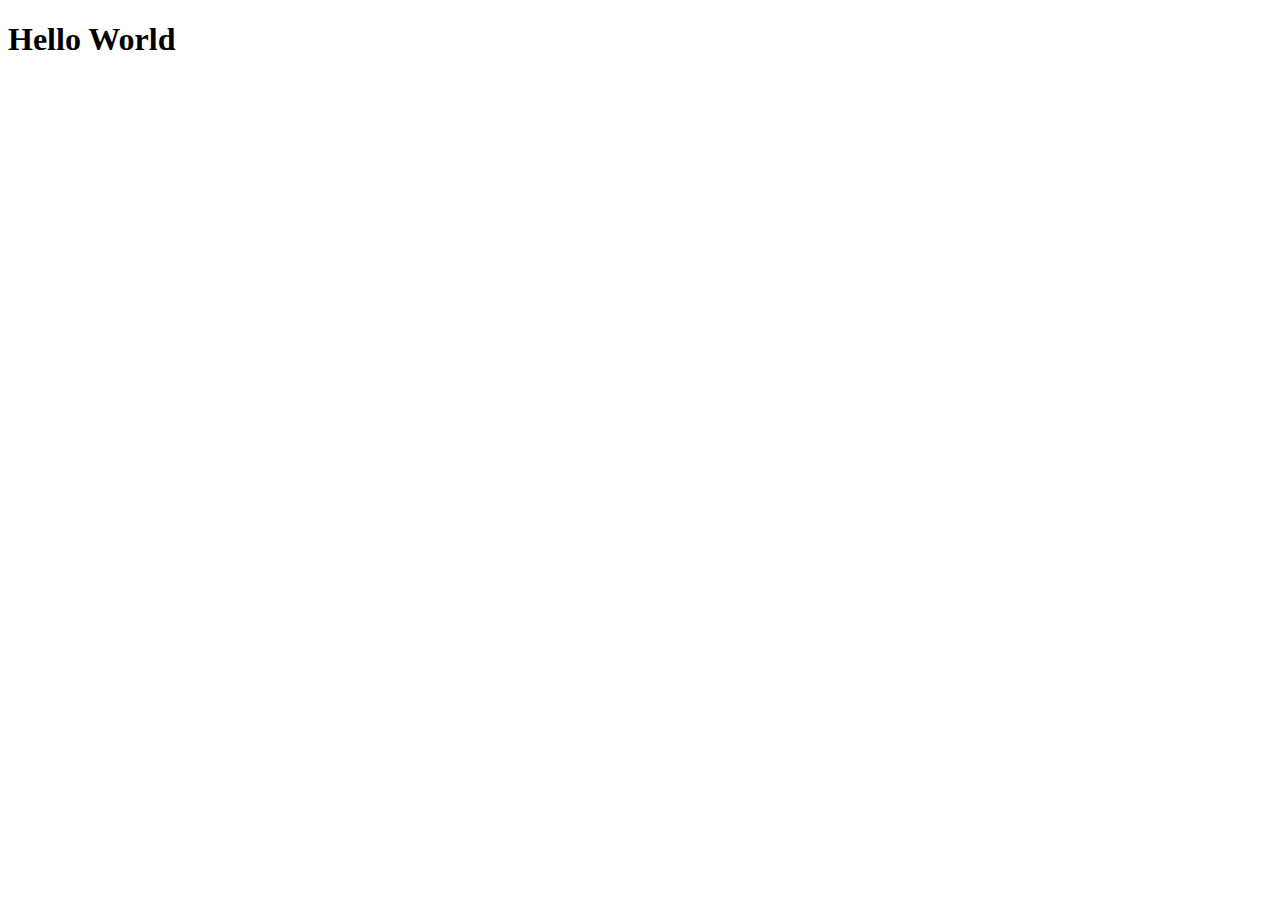
==== index.html @ c7313423 "First commit" ====
<!DOCTYPE html>
<html lang="en">
  <head>
    <meta charset="UTF-8" />
    <meta http-equiv="X-UA-Compatible" content="IE=edge" />
    <meta name="viewport" content="width=device-width, initial-scale=1.0" />
    <title>PetStore</title>
    <script src="https://unpkg.com/vue@3/dist/vue.global.js"></script>
    <script src="https://cdn.tailwindcss.com"></script>
  </head>
  <body>
    <div id="root">
      <h1 class="bg-yellow-200 text-2xl">Hello World</h1>
    </div>
    <script src="main.js"></script>
  </body>
</html>
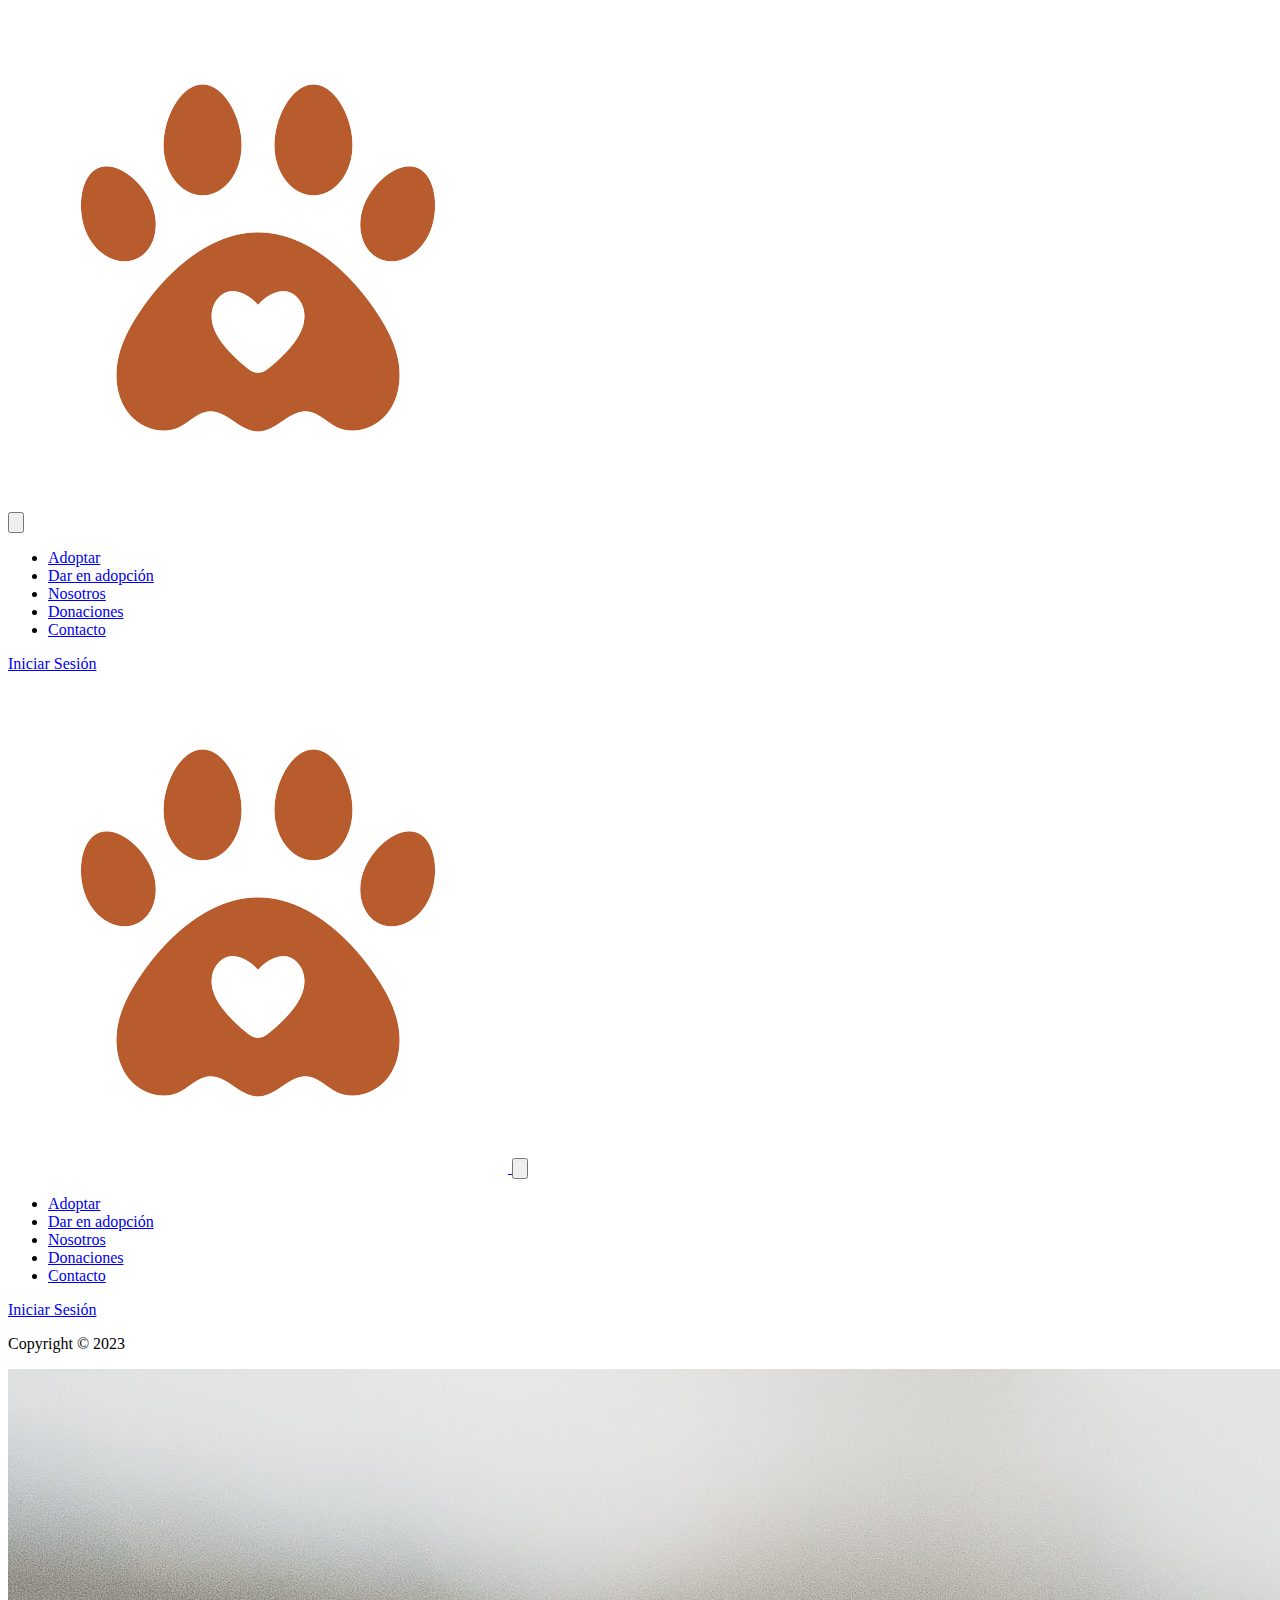
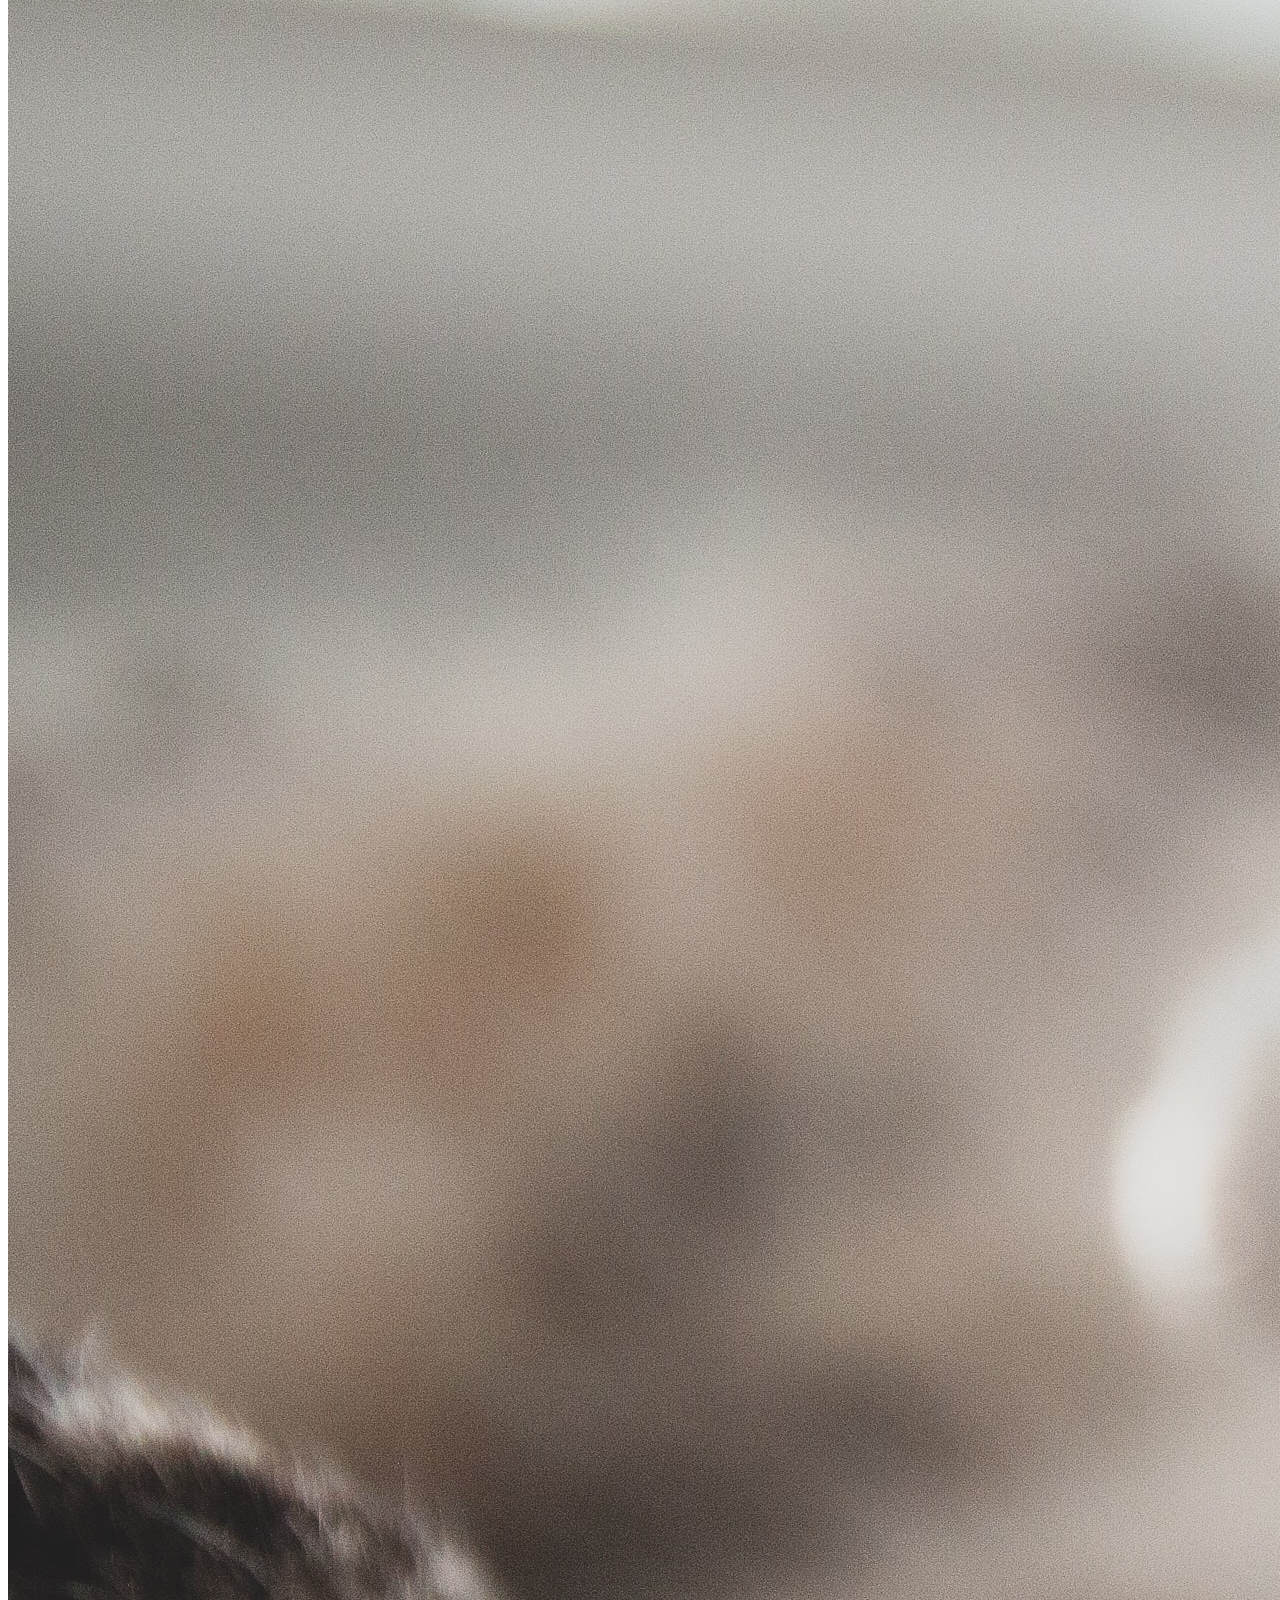
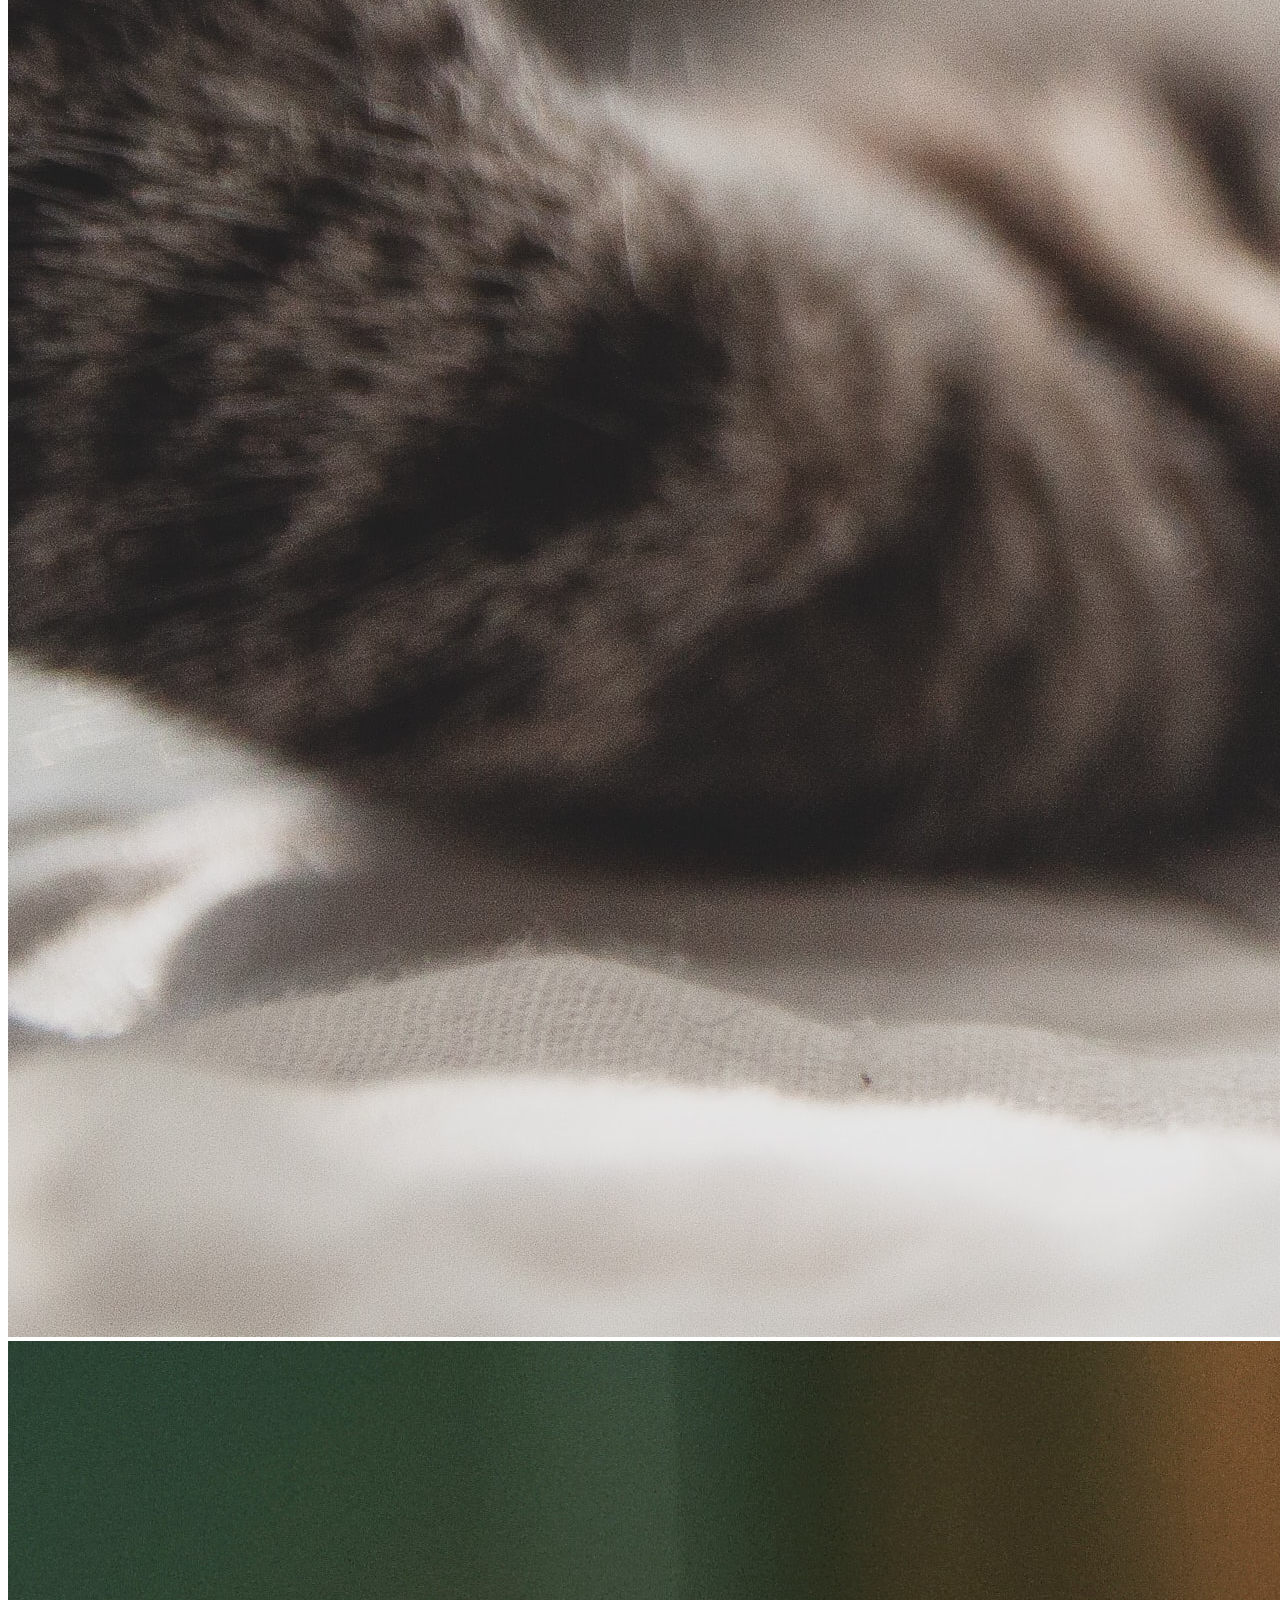
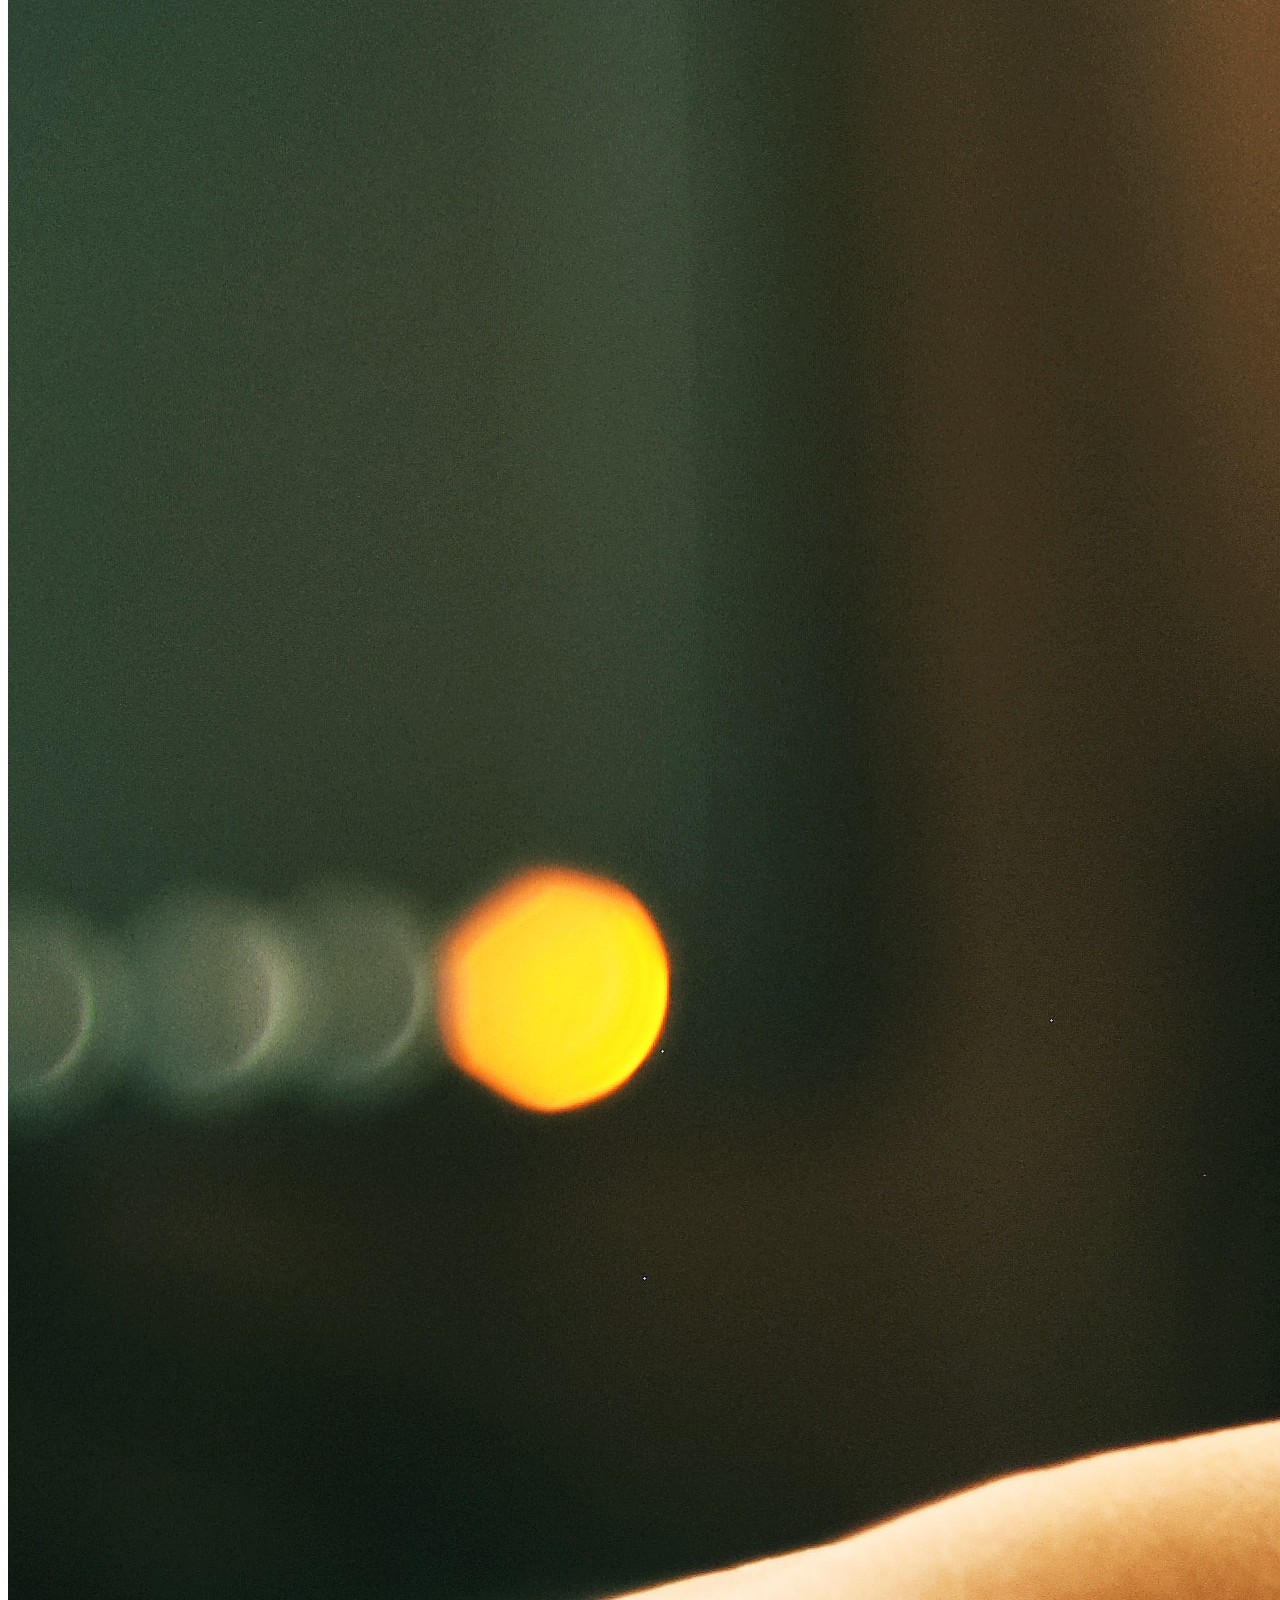
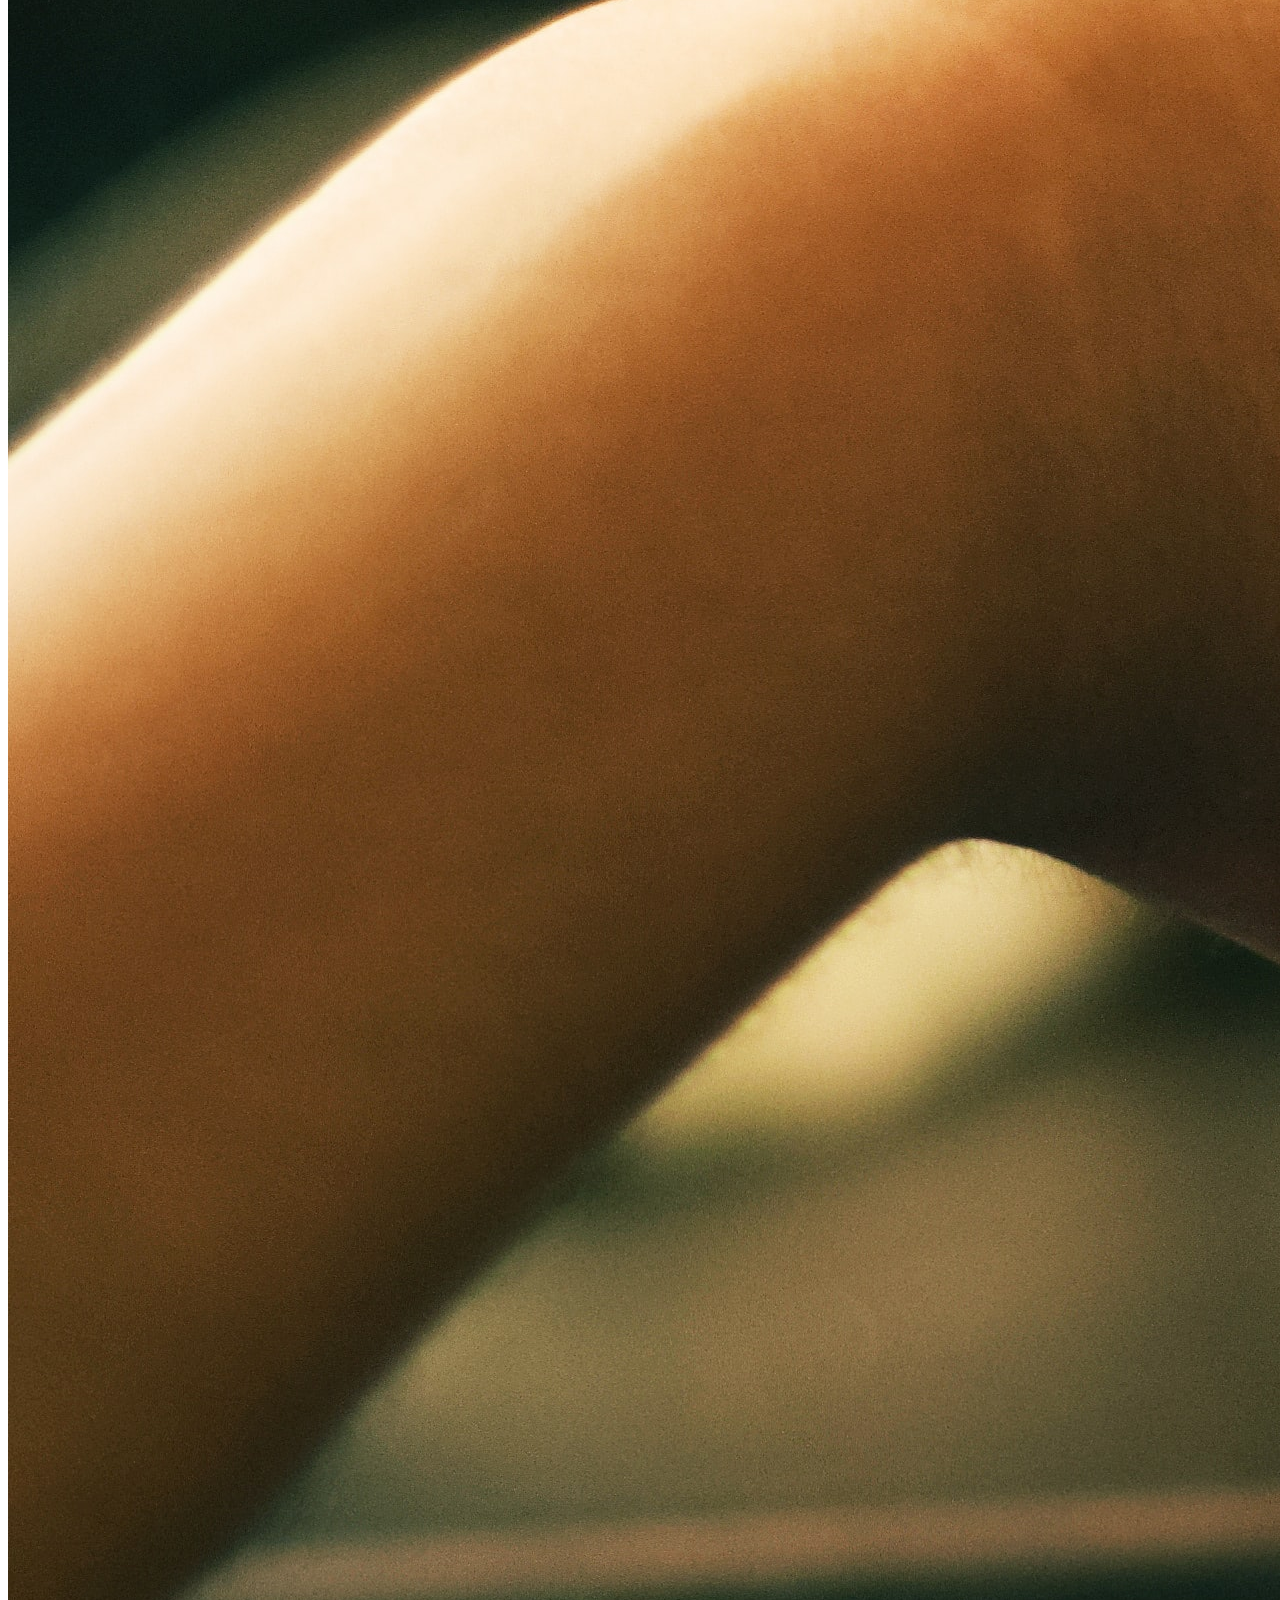
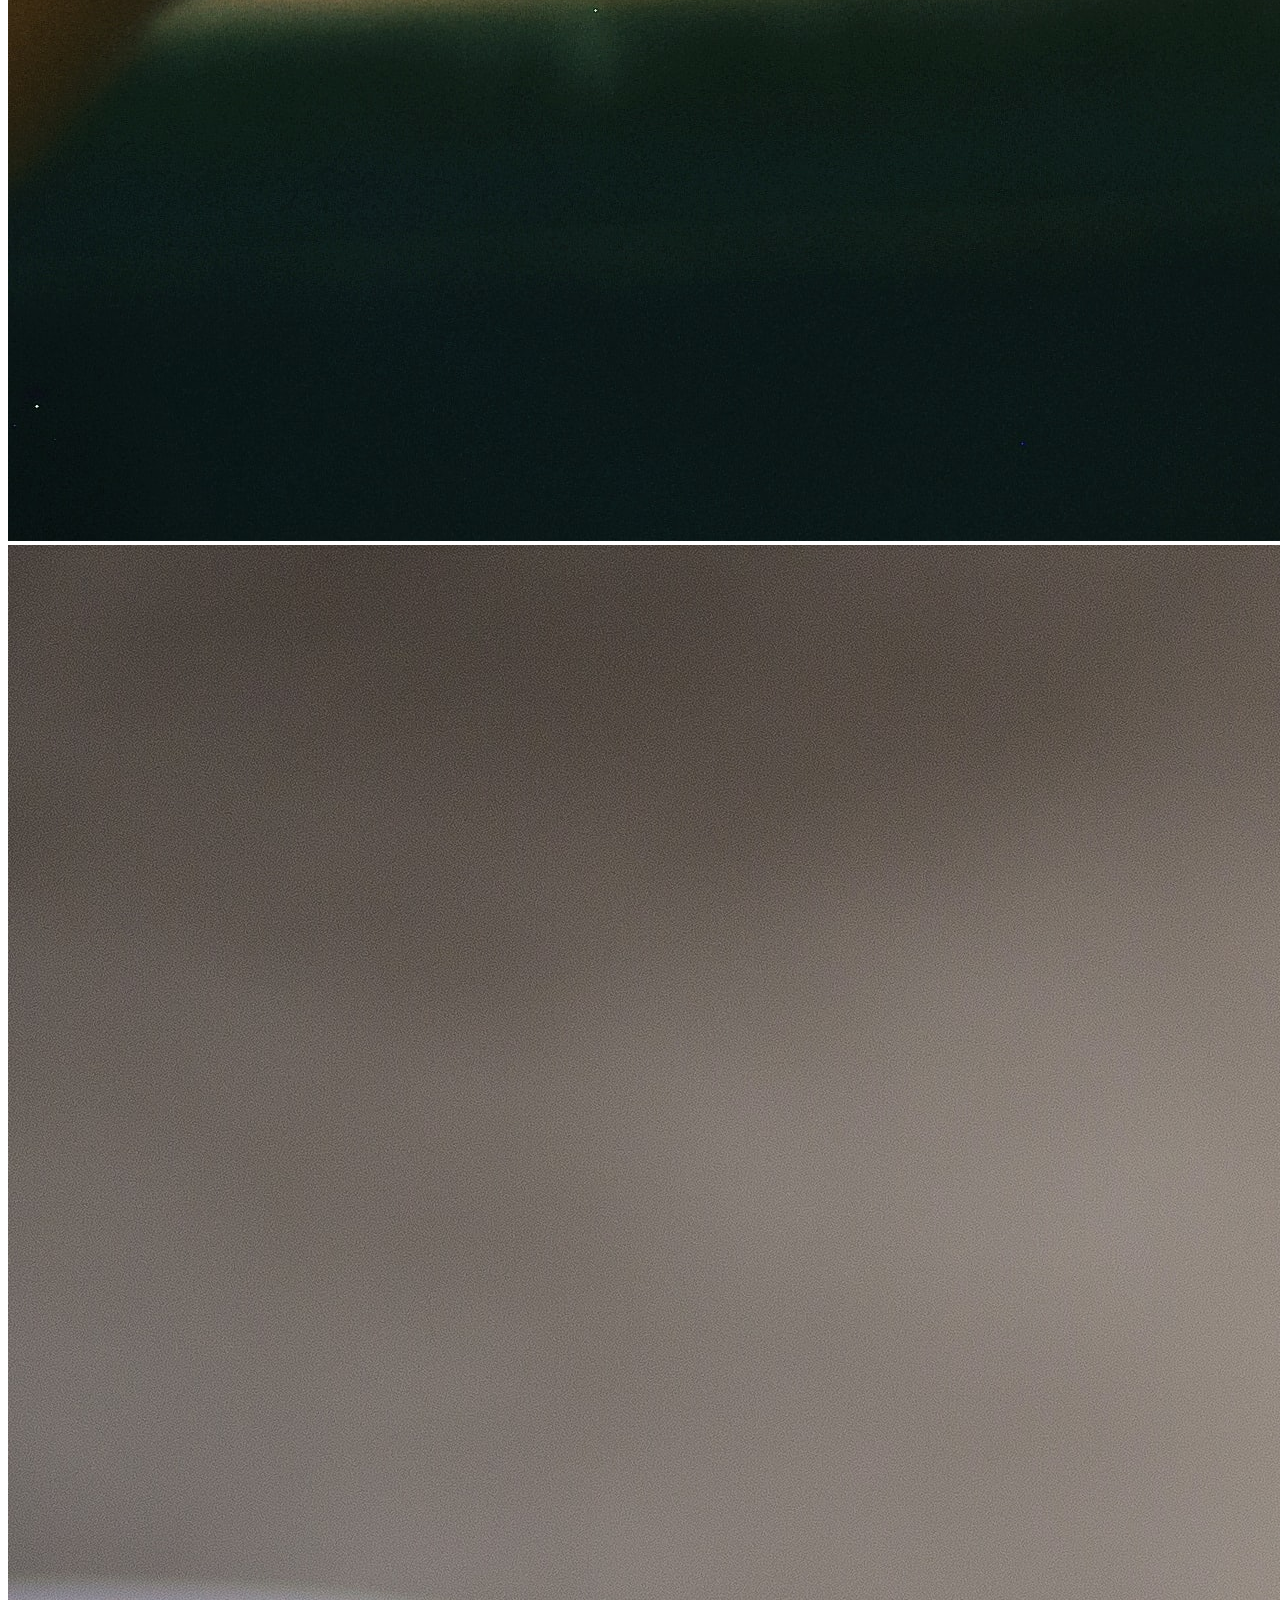
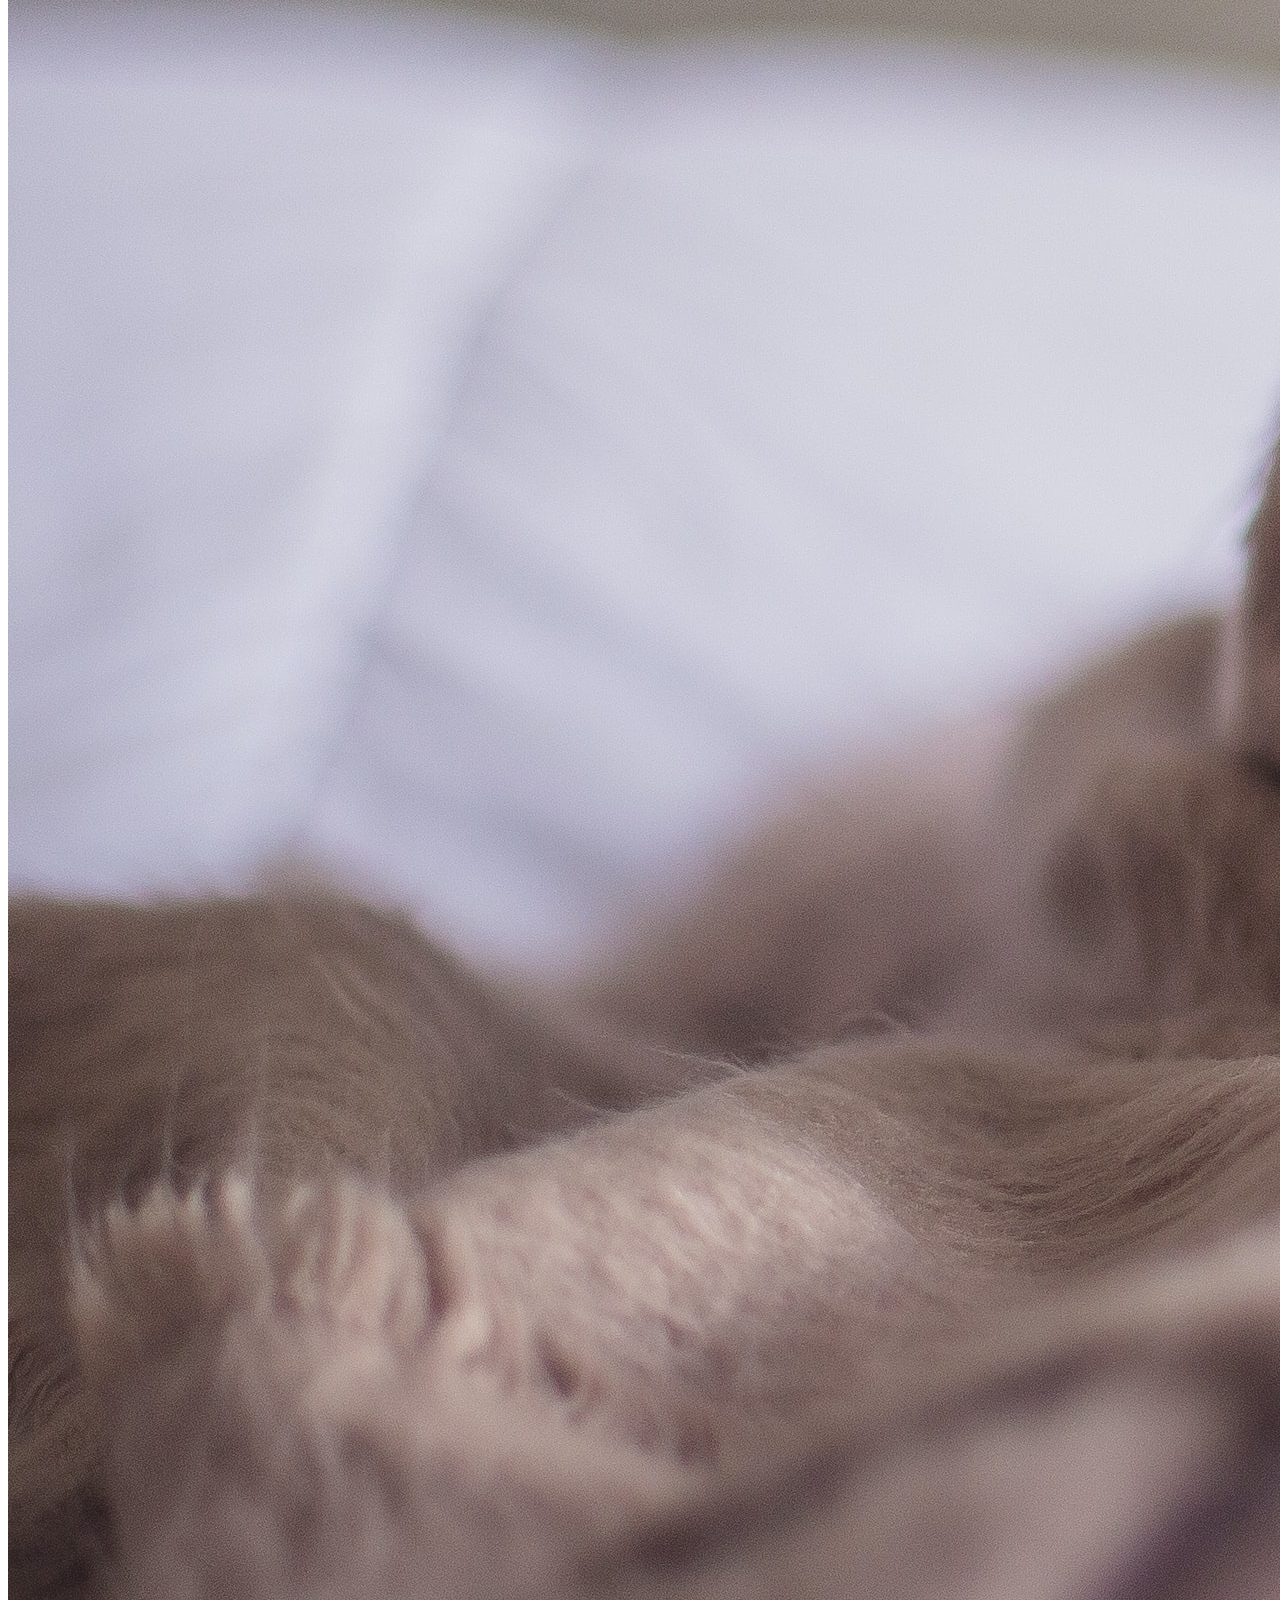
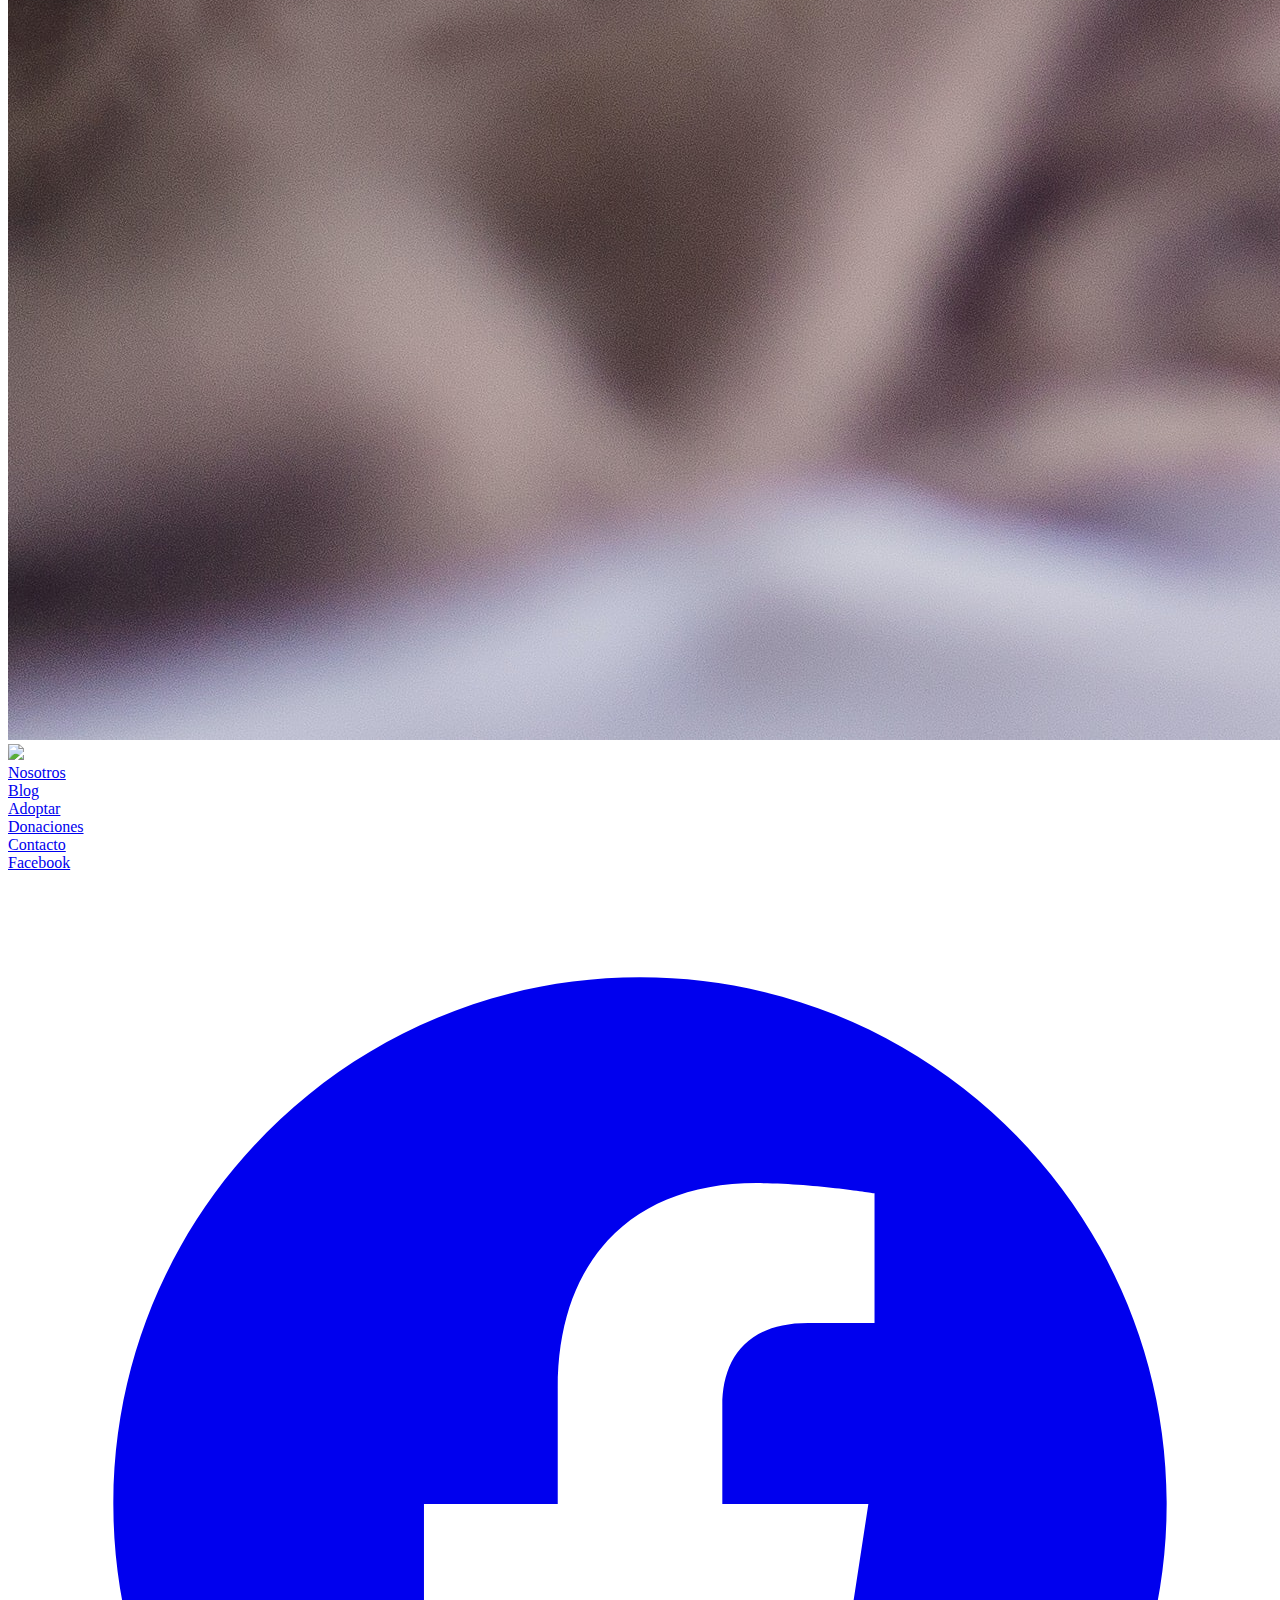
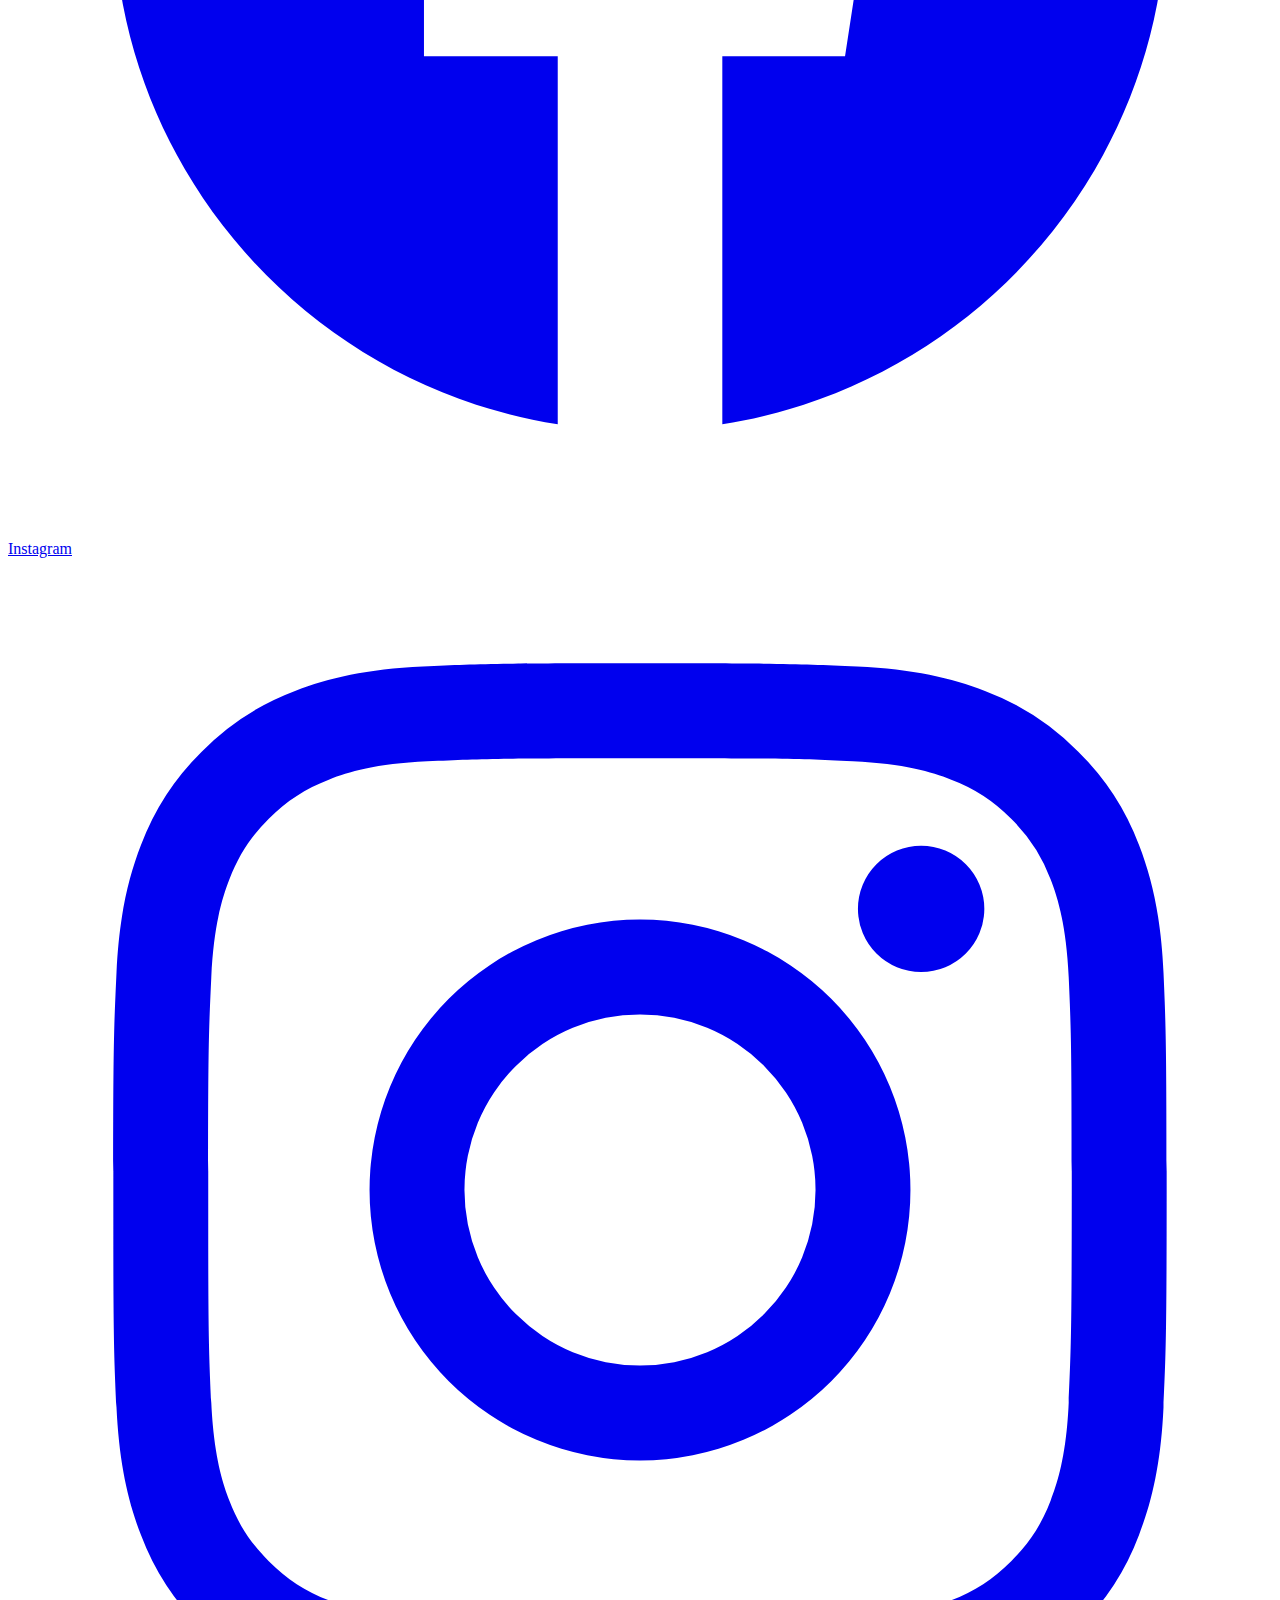
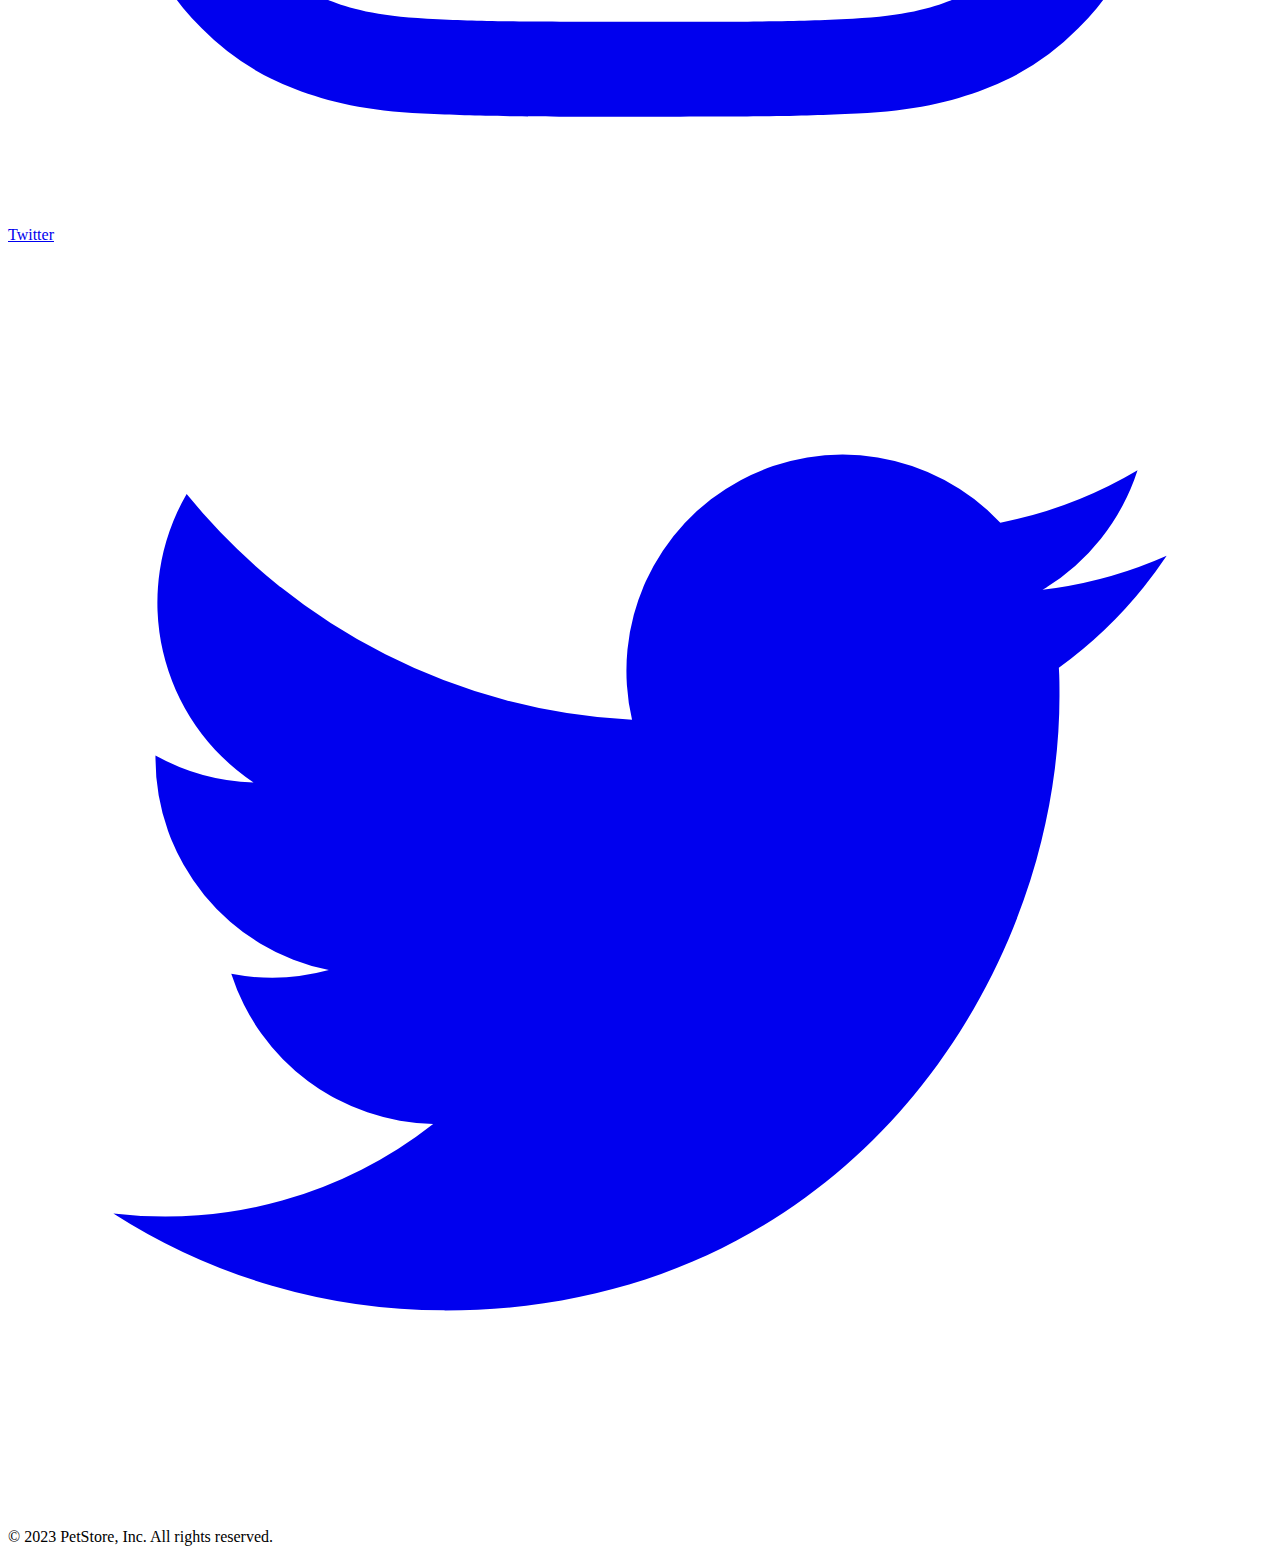
==== commit 0fb6ce49: "Skeleton done" ====
--- a/index.html
+++ b/index.html
@@ -7,11 +7,300 @@
     <title>PetStore</title>
     <script src="https://unpkg.com/vue@3/dist/vue.global.js"></script>
     <script src="https://cdn.tailwindcss.com"></script>
+    <script src="https://unpkg.com/naive-ui"></script>
+    <link rel="stylesheet" href="./style.css" />
   </head>
   <body>
-    <div id="root">
-      <h1 class="bg-yellow-200 text-2xl">Hello World</h1>
+    <div id="root" class="bg-black">
+      <div class="w-full h-screen">
+        <nav
+          class="relative px-4 py-4 flex justify-between items-center shadow-xl"
+        >
+          <a class="text-3xl font-bold leading-none" href="#">
+            <img
+              src="Img/v987-11a-removebg-preview.png"
+              alt=""
+              class="ml-2 lg:ml-20 w-8 sm:w-10 md:w-12"
+            />
+          </a>
+          <div class="lg:hidden">
+            <button class="navbar-burger flex items-center text-blue-600 p-3">
+              <svg
+                class="block h-4 w-4 fill-current"
+                viewBox="0 0 20 20"
+                xmlns="http://www.w3.org/2000/svg"
+              >
+                <title>Mobile menu</title>
+                <path
+                  d="M0 3h20v2H0V3zm0 6h20v2H0V9zm0 6h20v2H0v-2z"
+                  stroke="white"
+                ></path>
+              </svg>
+            </button>
+          </div>
+          <ul
+            class="hidden absolute top-1/2 left-1/2 transform -translate-y-1/2 -translate-x-1/2 lg:flex lg:mx-auto lg:flex lg:items-center lg:w-auto lg:space-x-6"
+          >
+            <li>
+              <a
+                class="text-sm text-[#bb5b2b] font-bold hover:text-gray-500"
+                href="Pages/Adoptar/index.html"
+                >Adoptar</a
+              >
+            </li>
+
+            <li>
+              <a
+                class="text-sm text-[#bb5b2b] font-bold hover:text-gray-500"
+                href="Pages/Entregar/index.html"
+                >Dar en adopción</a
+              >
+            </li>
+            <li>
+              <a
+                class="text-sm text-[#bb5b2b] font-bold hover:text-gray-500"
+                href="Pages/About/index.html"
+                >Nosotros</a
+              >
+            </li>
+
+            <li>
+              <a
+                class="text-sm text-[#bb5b2b] font-bold hover:text-gray-500"
+                href="Pages/Donaciones/index.html"
+                >Donaciones</a
+              >
+            </li>
+
+            <li>
+              <a
+                class="text-sm text-gray-400 hover:text-[#bb5b2b]"
+                href="Pages/Contacto/index.html"
+                >Contacto</a
+              >
+            </li>
+          </ul>
+          <a
+            class="hidden lg:inline-block lg:ml-auto lg:mr-3 py-2 px-6 bg-gray-50 hover:bg-gray-100 text-sm text-gray-900 font-bold rounded-xl transition duration-200"
+            href="Pages/Login/index.html"
+            >Iniciar Sesión</a
+          >
+        </nav>
+        <div class="navbar-menu relative z-50 hidden">
+          <div
+            class="navbar-backdrop fixed inset-0 bg-gray-800 opacity-25"
+          ></div>
+          <nav
+            class="fixed top-0 left-0 bottom-0 flex flex-col w-5/6 max-w-sm py-6 px-6 bg-black border-r overflow-y-auto"
+          >
+            <div class="flex items-center mb-8">
+              <a class="mr-auto text-3xl font-bold leading-none" href="#">
+                <img
+                  src="Img/v987-11a-removebg-preview.png"
+                  alt="Image"
+                  class="w-12 ml-2"
+                />
+              </a>
+              <button class="navbar-close">
+                <svg
+                  class="h-6 w-6 text-gray-400 cursor-pointer hover:text-gray-500"
+                  xmlns="http://www.w3.org/2000/svg"
+                  fill="none"
+                  viewBox="0 0 24 24"
+                  stroke="white"
+                >
+                  <path
+                    stroke-linecap="round"
+                    stroke-linejoin="round"
+                    stroke-width="2"
+                    d="M6 18L18 6M6 6l12 12"
+                  ></path>
+                </svg>
+              </button>
+            </div>
+            <div>
+              <ul>
+                <li class="mb-1">
+                  <a
+                    class="block p-4 text-sm font-semibold text-gray-400 hover:bg-blue-50 hover:text-blue-600 rounded"
+                    href="Pages/Adoptar/index.html"
+                    >Adoptar</a
+                  >
+                </li>
+                <li class="mb-1">
+                  <a
+                    class="block p-4 text-sm font-semibold text-gray-400 hover:bg-blue-50 hover:text-blue-600 rounded"
+                    href="Pages/Entregar/index.html"
+                    >Dar en adopción</a
+                  >
+                </li>
+                <li class="mb-1">
+                  <a
+                    class="block p-4 text-sm font-semibold text-gray-400 hover:bg-blue-50 hover:text-blue-600 rounded"
+                    href="Pages/About/index.html"
+                    >Nosotros</a
+                  >
+                </li>
+                <li class="mb-1">
+                  <a
+                    class="block p-4 text-sm font-semibold text-gray-400 hover:bg-blue-50 hover:text-blue-600 rounded"
+                    href="Pages/Donaciones/index.html"
+                    >Donaciones</a
+                  >
+                </li>
+                <li class="mb-1">
+                  <a
+                    class="block p-4 text-sm font-semibold text-gray-400 hover:bg-blue-50 hover:text-blue-600 rounded"
+                    href="Pages/Contacto/index.html"
+                    >Contacto</a
+                  >
+                </li>
+              </ul>
+            </div>
+            <div class="mt-auto">
+              <div class="pt-6">
+                <a
+                  class="block px-4 py-3 mb-3 leading-loose text-xs text-center font-semibold leading-none bg-gray-50 hover:bg-gray-100 rounded-xl"
+                  href="Pages/Login/index.html"
+                  >Iniciar Sesión</a
+                >
+              </div>
+              <p class="my-4 text-xs text-center text-gray-400">
+                <span>Copyright © 2023</span>
+              </p>
+            </div>
+          </nav>
+        </div>
+
+        <n-carousel
+          effect="custom"
+          :transition-props="{ name: 'creative' }"
+          show-arrow
+          class="w-full h-96 sm:h-[75%] md:h-[91.9%]"
+        >
+          <img
+            class="carousel-img"
+            src="Img/zeke-tucker-gSSK4u8yPpM-unsplash.jpg"
+          />
+          <img
+            class="carousel-img"
+            src="Img/yerlin-matu-GtwiBmtJvaU-unsplash.jpg"
+          />
+          <img
+            class="carousel-img"
+            src="Img/matthew-henry-2Ts5HnA67k8-unsplash.jpg"
+          />
+          <img
+            class="carousel-img"
+            src="Img/jae-park-7GX5aICb5i4-unsplash.jpg"
+          />
+        </n-carousel>
+
+        <div
+          class="max-w-full px-4 py-12 mx-auto space-y-8 overflow-hidden sm:px-6 lg:px-8 bg-black"
+        >
+          <nav class="flex flex-wrap justify-center -mx-5 -my-2">
+            <div class="px-5 py-2">
+              <a
+                href="#"
+                class="text-base leading-6 text-gray-500 hover:text-gray-900"
+              >
+                Nosotros
+              </a>
+            </div>
+            <div class="px-5 py-2">
+              <a
+                href="#"
+                class="text-base leading-6 text-gray-500 hover:text-gray-900"
+              >
+                Blog
+              </a>
+            </div>
+            <div class="px-5 py-2">
+              <a
+                href="#"
+                class="text-base leading-6 text-gray-500 hover:text-gray-900"
+              >
+                Adoptar
+              </a>
+            </div>
+            <div class="px-5 py-2">
+              <a
+                href="#"
+                class="text-base leading-6 text-gray-500 hover:text-gray-900"
+              >
+                Donaciones
+              </a>
+            </div>
+            <div class="px-5 py-2">
+              <a
+                href="#"
+                class="text-base leading-6 text-gray-500 hover:text-gray-900"
+              >
+                Contacto
+              </a>
+            </div>
+            <!--   <div class="px-5 py-2">
+              <a
+                href="#"
+                class="text-base leading-6 text-gray-500 hover:text-gray-900"
+              >
+                Terms
+              </a>
+            </div> -->
+          </nav>
+          <div class="flex justify-center mt-8 space-x-6">
+            <a href="#" class="text-gray-400 hover:text-gray-500">
+              <span class="sr-only">Facebook</span>
+              <svg
+                class="w-6 h-6"
+                aria-hidden="true"
+                fill="currentColor"
+                viewBox="0 0 24 24"
+              >
+                <path
+                  fill-rule="evenodd"
+                  d="M22 12c0-5.523-4.477-10-10-10S2 6.477 2 12c0 4.991 3.657 9.128 8.438 9.878v-6.987h-2.54V12h2.54V9.797c0-2.506 1.492-3.89 3.777-3.89 1.094 0 2.238.195 2.238.195v2.46h-1.26c-1.243 0-1.63.771-1.63 1.562V12h2.773l-.443 2.89h-2.33v6.988C18.343 21.128 22 16.991 22 12z"
+                  clip-rule="evenodd"
+                ></path>
+              </svg>
+            </a>
+            <a href="#" class="text-gray-400 hover:text-gray-500">
+              <span class="sr-only">Instagram</span>
+              <svg
+                class="w-6 h-6"
+                aria-hidden="true"
+                fill="currentColor"
+                viewBox="0 0 24 24"
+              >
+                <path
+                  fill-rule="evenodd"
+                  d="M12.315 2c2.43 0 2.784.013 3.808.06 1.064.049 1.791.218 2.427.465a4.902 4.902 0 011.772 1.153 4.902 4.902 0 011.153 1.772c.247.636.416 1.363.465 2.427.048 1.067.06 1.407.06 4.123v.08c0 2.643-.012 2.987-.06 4.043-.049 1.064-.218 1.791-.465 2.427a4.902 4.902 0 01-1.153 1.772 4.902 4.902 0 01-1.772 1.153c-.636.247-1.363.416-2.427.465-1.067.048-1.407.06-4.123.06h-.08c-2.643 0-2.987-.012-4.043-.06-1.064-.049-1.791-.218-2.427-.465a4.902 4.902 0 01-1.772-1.153 4.902 4.902 0 01-1.153-1.772c-.247-.636-.416-1.363-.465-2.427-.047-1.024-.06-1.379-.06-3.808v-.63c0-2.43.013-2.784.06-3.808.049-1.064.218-1.791.465-2.427a4.902 4.902 0 011.153-1.772A4.902 4.902 0 015.45 2.525c.636-.247 1.363-.416 2.427-.465C8.901 2.013 9.256 2 11.685 2h.63zm-.081 1.802h-.468c-2.456 0-2.784.011-3.807.058-.975.045-1.504.207-1.857.344-.467.182-.8.398-1.15.748-.35.35-.566.683-.748 1.15-.137.353-.3.882-.344 1.857-.047 1.023-.058 1.351-.058 3.807v.468c0 2.456.011 2.784.058 3.807.045.975.207 1.504.344 1.857.182.466.399.8.748 1.15.35.35.683.566 1.15.748.353.137.882.3 1.857.344 1.054.048 1.37.058 4.041.058h.08c2.597 0 2.917-.01 3.96-.058.976-.045 1.505-.207 1.858-.344.466-.182.8-.398 1.15-.748.35-.35.566-.683.748-1.15.137-.353.3-.882.344-1.857.048-1.055.058-1.37.058-4.041v-.08c0-2.597-.01-2.917-.058-3.96-.045-.976-.207-1.505-.344-1.858a3.097 3.097 0 00-.748-1.15 3.098 3.098 0 00-1.15-.748c-.353-.137-.882-.3-1.857-.344-1.023-.047-1.351-.058-3.807-.058zM12 6.865a5.135 5.135 0 110 10.27 5.135 5.135 0 010-10.27zm0 1.802a3.333 3.333 0 100 6.666 3.333 3.333 0 000-6.666zm5.338-3.205a1.2 1.2 0 110 2.4 1.2 1.2 0 010-2.4z"
+                  clip-rule="evenodd"
+                ></path>
+              </svg>
+            </a>
+            <a href="#" class="text-gray-400 hover:text-gray-500">
+              <span class="sr-only">Twitter</span>
+              <svg
+                class="w-6 h-6"
+                aria-hidden="true"
+                fill="currentColor"
+                viewBox="0 0 24 24"
+              >
+                <path
+                  d="M8.29 20.251c7.547 0 11.675-6.253 11.675-11.675 0-.178 0-.355-.012-.53A8.348 8.348 0 0022 5.92a8.19 8.19 0 01-2.357.646 4.118 4.118 0 001.804-2.27 8.224 8.224 0 01-2.605.996 4.107 4.107 0 00-6.993 3.743 11.65 11.65 0 01-8.457-4.287 4.106 4.106 0 001.27 5.477A4.072 4.072 0 012.8 9.713v.052a4.105 4.105 0 003.292 4.022 4.095 4.095 0 01-1.853.07 4.108 4.108 0 003.834 2.85A8.233 8.233 0 012 18.407a11.616 11.616 0 006.29 1.84"
+                ></path>
+              </svg>
+            </a>
+          </div>
+          <p class="mt-8 text-base leading-6 text-center text-gray-400">
+            © 2023 PetStore, Inc. All rights reserved.
+          </p>
+        </div>
+      </div>
     </div>
     <script src="main.js"></script>
+    <script src="utils.js"></script>
   </body>
 </html>
--- a/style.css
+++ b/style.css
@@ -0,0 +1,17 @@
+// Carrousel
+
+.carousel-img {
+    width: 100%;
+
+    object-fit: cover;
+  }
+  
+  :deep(.creative-enter-from),
+  :deep(.creative-leave-to) {
+    opacity: 0;
+    transform: scale(0.8);
+  }
+  
+  :deep(.creative-enter-active),
+  :deep(.creative-leave-active) {
+    transit